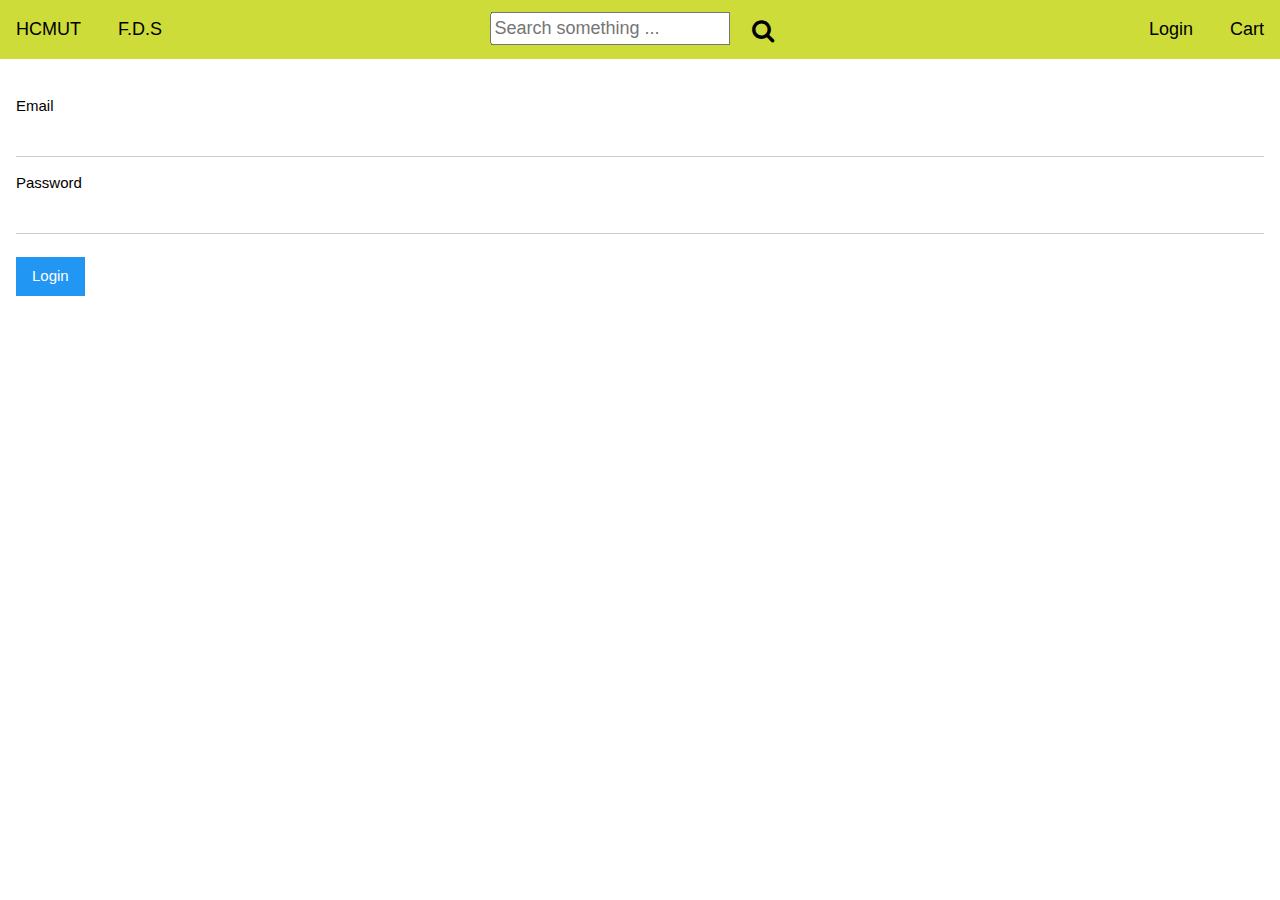
==== HCSDL Web/index.html @ 811b76e3 "Add files via upload" ====
<!--
    LOGIN
-->

<!DOCTYPE html>
<html>
<title>F.D.S - Food Delivery System</title>
<meta name="viewport" content="width=device-width, initial-scale=1">
<link rel="stylesheet" href="w3.css">
<link rel="stylesheet" href="main.css">
<link rel="stylesheet" href="https://cdnjs.cloudflare.com/ajax/libs/font-awesome/4.7.0/css/font-awesome.min.css">
<body>
  
<!--Bars-->
<div class = "w3-top" style = "font-size: large;">
  <div class = "w3-bar w3-lime" style = "padding-top: 8px;padding-bottom: 8px;">
    <div class = "w3-left">
      <a class = "w3-button" href = "https://mybk.hcmut.edu.vn/my/index.action">HCMUT</a>
      <a class = "w3-button" href = "#">F.D.S</a>
    </div>
    
    <div class = "w3-center w3-display-middle w3-hide-medium w3-hide-small"> 
      <input id = 'input' placeholder="Search something ...">
      <button onclick = 'search()' class="fa fa-search w3-button w3-xlarge" ></button>
    </div>

    <div class = "w3-right w3-hide-small">
      <a href = "index.html" class = "w3-button">Login</a>
      <a href = "#cart" class = "w3-button">Cart</a>
    </div>
  </div>
</div>
<script>
  function search()
  {
    var val = document.getElementById('input').value
    alert(val);
  }
</script>
  
  <form class="w3-container" style = "margin-top: 80px;">
    <p>
    <label>Email</label>
    <input class="w3-input" type="text"></p>
    <p>
    <label>Password</label>
    <input class="w3-input" type="password"></p>
    
  </form>

  <div class = "w3-padding">
    <a class="w3-btn w3-blue" href="type_user.html">Login</a>
  </div>

</body>
</html>
---- HCSDL Web/main.css ----
.my-box {
    width:280px;
    height:350px;
    float:left;
}
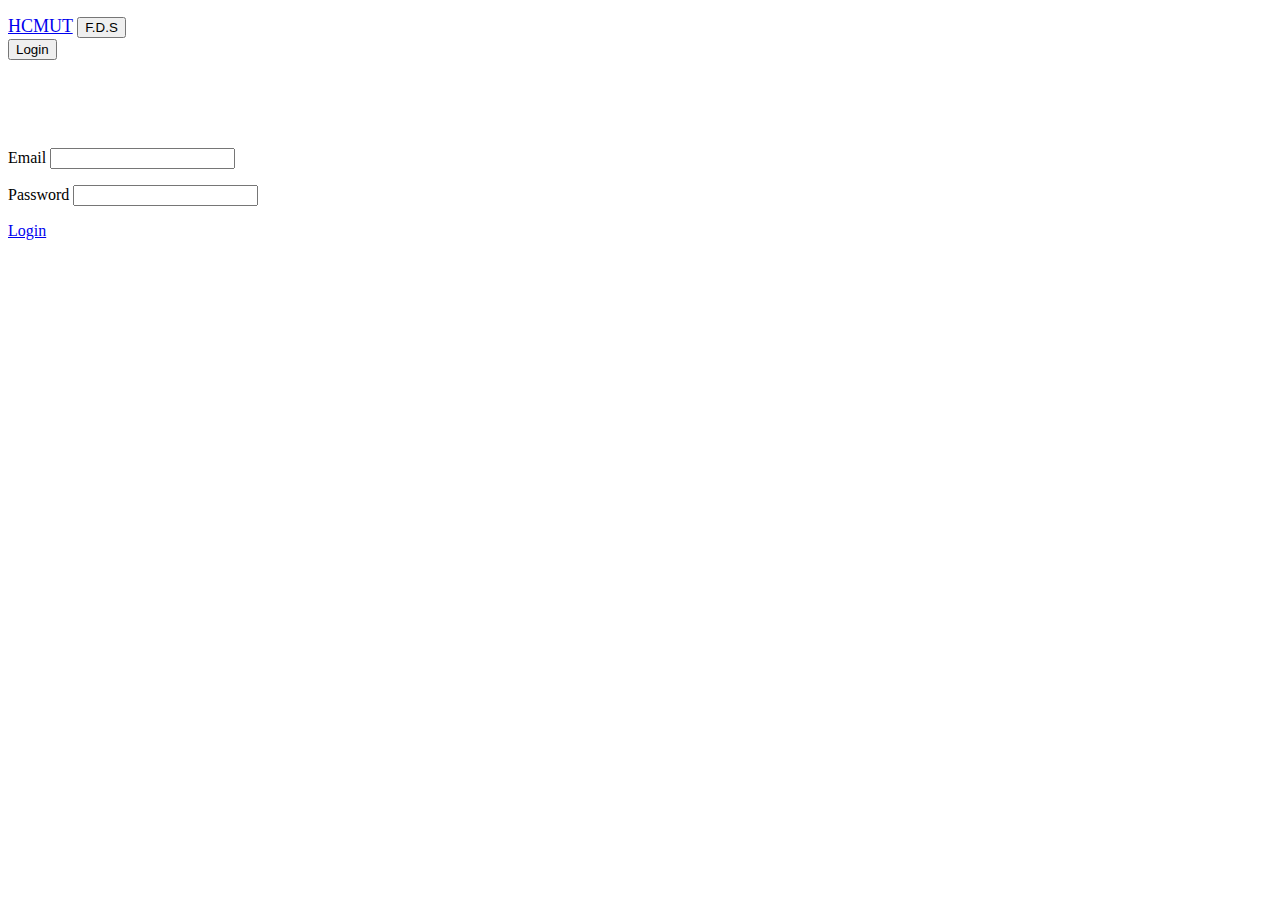
==== commit 8ea2b0eb: "Add files via upload" ====
--- a/HCSDL Web/index.html
+++ b/HCSDL Web/index.html
@@ -6,51 +6,41 @@
 <html>
 <title>F.D.S - Food Delivery System</title>
 <meta name="viewport" content="width=device-width, initial-scale=1">
-<link rel="stylesheet" href="w3.css">
-<link rel="stylesheet" href="main.css">
+<link rel="stylesheet" href="../w3.css">
+<link rel="stylesheet" href="../main.css">
 <link rel="stylesheet" href="https://cdnjs.cloudflare.com/ajax/libs/font-awesome/4.7.0/css/font-awesome.min.css">
 <body>
   
 <!--Bars-->
 <div class = "w3-top" style = "font-size: large;">
-  <div class = "w3-bar w3-lime" style = "padding-top: 8px;padding-bottom: 8px;">
-    <div class = "w3-left">
-      <a class = "w3-button" href = "https://mybk.hcmut.edu.vn/my/index.action">HCMUT</a>
-      <a class = "w3-button" href = "#">F.D.S</a>
-    </div>
-    
-    <div class = "w3-center w3-display-middle w3-hide-medium w3-hide-small"> 
-      <input id = 'input' placeholder="Search something ...">
-      <button onclick = 'search()' class="fa fa-search w3-button w3-xlarge" ></button>
-    </div>
-
-    <div class = "w3-right w3-hide-small">
-      <a href = "index.html" class = "w3-button">Login</a>
-      <a href = "#cart" class = "w3-button">Cart</a>
+    <div class = "w3-bar w3-black" style = "padding-top: 8px;padding-bottom: 8px;">
+      <div class = "w3-left">
+        <a class = "w3-button" href = "https://mybk.hcmut.edu.vn/my/index.action">HCMUT</a>
+        <button class = "w3-button" onclick="location.reload();">F.D.S</button>
+      </div>
+  
+      <div class = "w3-right w3-hide-small">
+        <button class = "w3-button" onclick="location.reload();">Login</button>
+      </div>
     </div>
   </div>
+  
+
+  
+<form class="w3-container" style = "margin-top: 80px;">
+    <p>
+        <label>Email</label>
+        <input class="w3-input" type="text">
+    </p>
+    <p>
+        <label>Password</label>
+        <input class="w3-input" type="password">
+    </p>
+</form>
+
+<div class = "w3-padding">
+    <a class="w3-btn w3-blue" href="./login/type.html">Login</a>
 </div>
-<script>
-  function search()
-  {
-    var val = document.getElementById('input').value
-    alert(val);
-  }
-</script>
-  
-  <form class="w3-container" style = "margin-top: 80px;">
-    <p>
-    <label>Email</label>
-    <input class="w3-input" type="text"></p>
-    <p>
-    <label>Password</label>
-    <input class="w3-input" type="password"></p>
-    
-  </form>
-
-  <div class = "w3-padding">
-    <a class="w3-btn w3-blue" href="type_user.html">Login</a>
-  </div>
 
 </body>
 </html>
